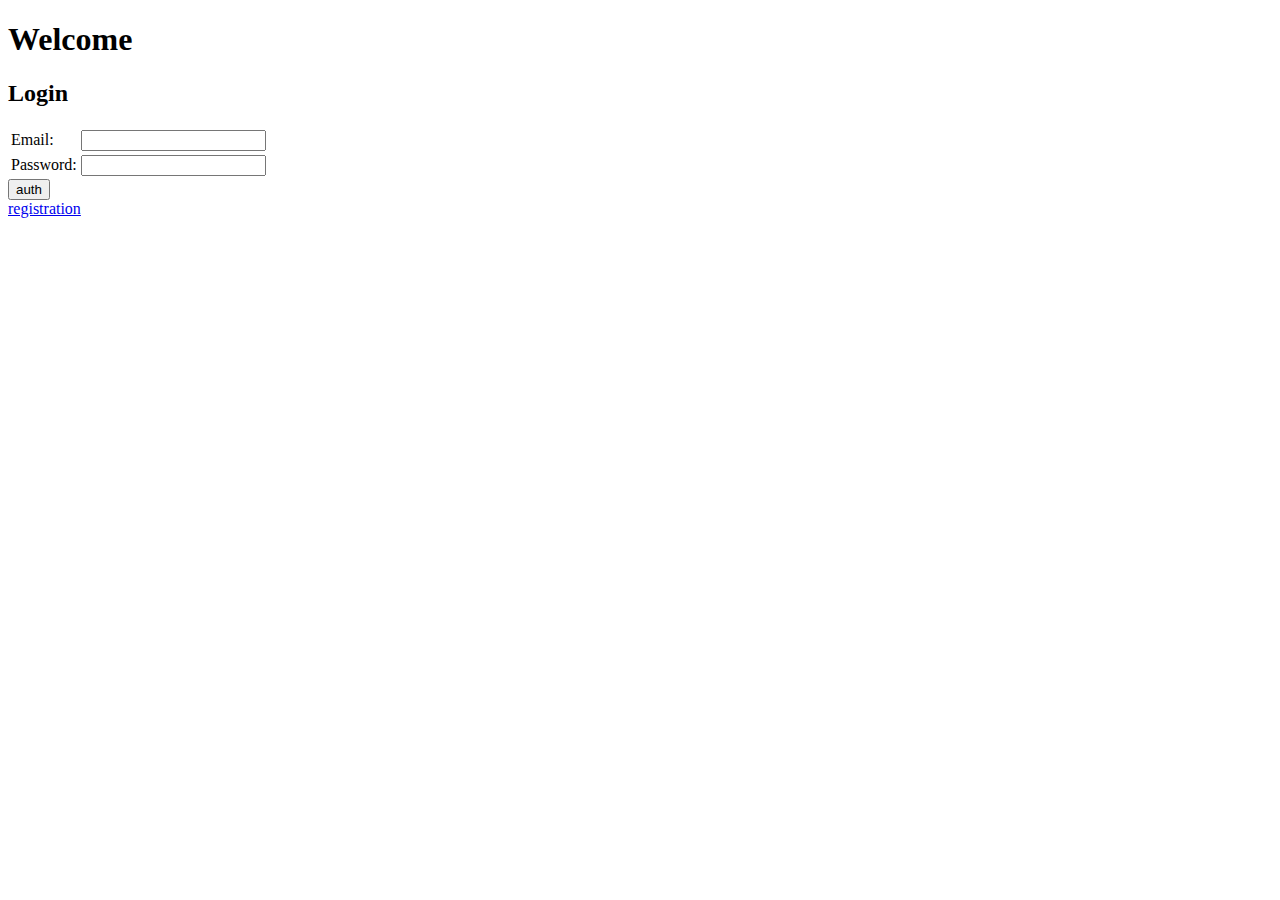
==== src/main/resources/webapp/auth.html @ 2ec06f2f "first commit" ====
<!DOCTYPE html>
<html lang="en">
<head>
    <meta charset="UTF-8">
    <title>welcome page</title>
</head>
<body>
<h1>Welcome</h1>
<h2>Login</h2>
<form action="auth" method="post">
  <table>
    <tr><td>Email:</td><td><input type="email" name="userEmail"/></td></tr>
    <tr><td>Password:</td><td><input type="password" name="userPass"/></td></tr>
  </table>
    <tr><td colspan="2"><input type="submit" value="auth"/></td></tr>
</form>
<a href="reg_user.html">registration</a>
</body>
</html>
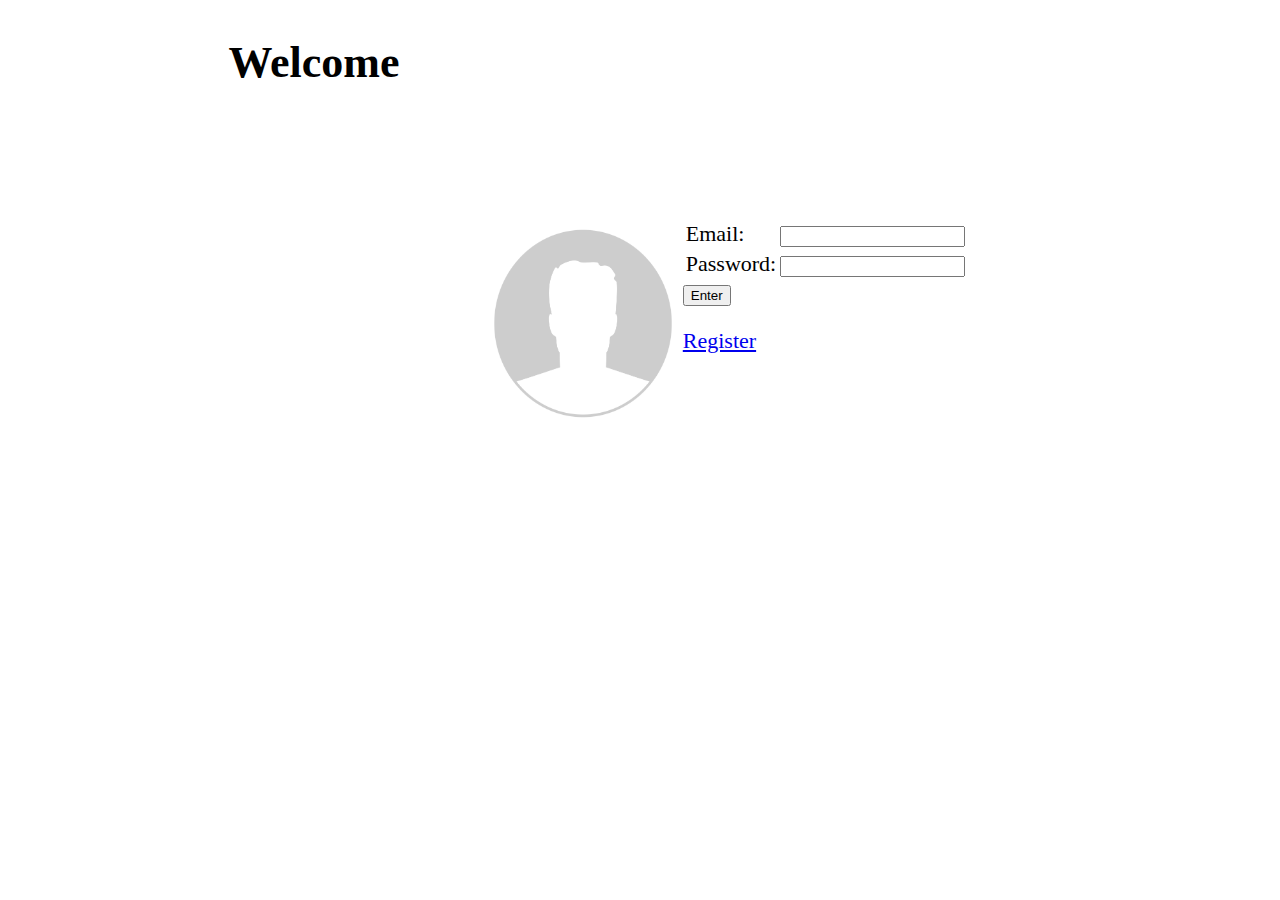
==== commit 9e385444: "second commit" ====
--- a/src/main/resources/webapp/auth.html
+++ b/src/main/resources/webapp/auth.html
@@ -3,17 +3,25 @@
 <head>
     <meta charset="UTF-8">
     <title>welcome page</title>
+    <link rel="stylesheet" href="style.css">
 </head>
 <body>
 <h1>Welcome</h1>
-<h2>Login</h2>
+
+
+<div class="regForm">
+    <img src="avatar/zero.jpg"width="200" height="211" alt="avatar" />
+<h2></h2>
 <form action="auth" method="post">
   <table>
     <tr><td>Email:</td><td><input type="email" name="userEmail"/></td></tr>
     <tr><td>Password:</td><td><input type="password" name="userPass"/></td></tr>
   </table>
-    <tr><td colspan="2"><input type="submit" value="auth"/></td></tr>
+    <tr><td colspan="2"><input type="submit" value="Enter"/></td></tr>
+    <p></p>
+    <a href="reg_user.html">Register</a>
 </form>
-<a href="reg_user.html">registration</a>
+</div>
+
 </body>
 </html>--- a/src/main/resources/webapp/style.css
+++ b/src/main/resources/webapp/style.css
@@ -0,0 +1,61 @@
+body{
+display: flex;
+justify-content: center;
+font-size: 22px;
+}
+
+.background{
+background-color: #1E5945;
+font-size: 15px;
+}
+
+.regForm{
+    z-index: 3
+    background: skyblue;
+    display: flex;
+    justify-content: center;
+    width: 50%;
+    margin-top: 200px;
+    margin-bottom:auto;
+    padding:10px;
+}
+.regForm1{
+    background-color: deepskyblue;
+    	border: 15px solid blue;
+    	height: 400px;
+    	margin: 25px;
+    	padding: 16px;
+    	width: 300px;
+}
+.regForm2{
+    background-color: #FBCEB1;
+    	border: 15px #CCCCFF;
+    	height: 50px;
+    	margin: 25px;
+    	padding: 16px;
+    	width: 100px;
+    	font-size: 32px;
+}
+.regForm3{
+    background-color: deepskyblue;
+    	border: 15px solid blue;
+    	height: 400px;
+    	margin: 25px;
+    	padding: 16px;
+    	width: 400px;
+
+.submitBottom{
+    display:flex;
+    justify-content: center;
+    font-size: 32px;
+}
+
+.name{
+    display:flex;
+    justify-content: center;
+}
+
+.inputText{
+width: 80%;
+}
+
